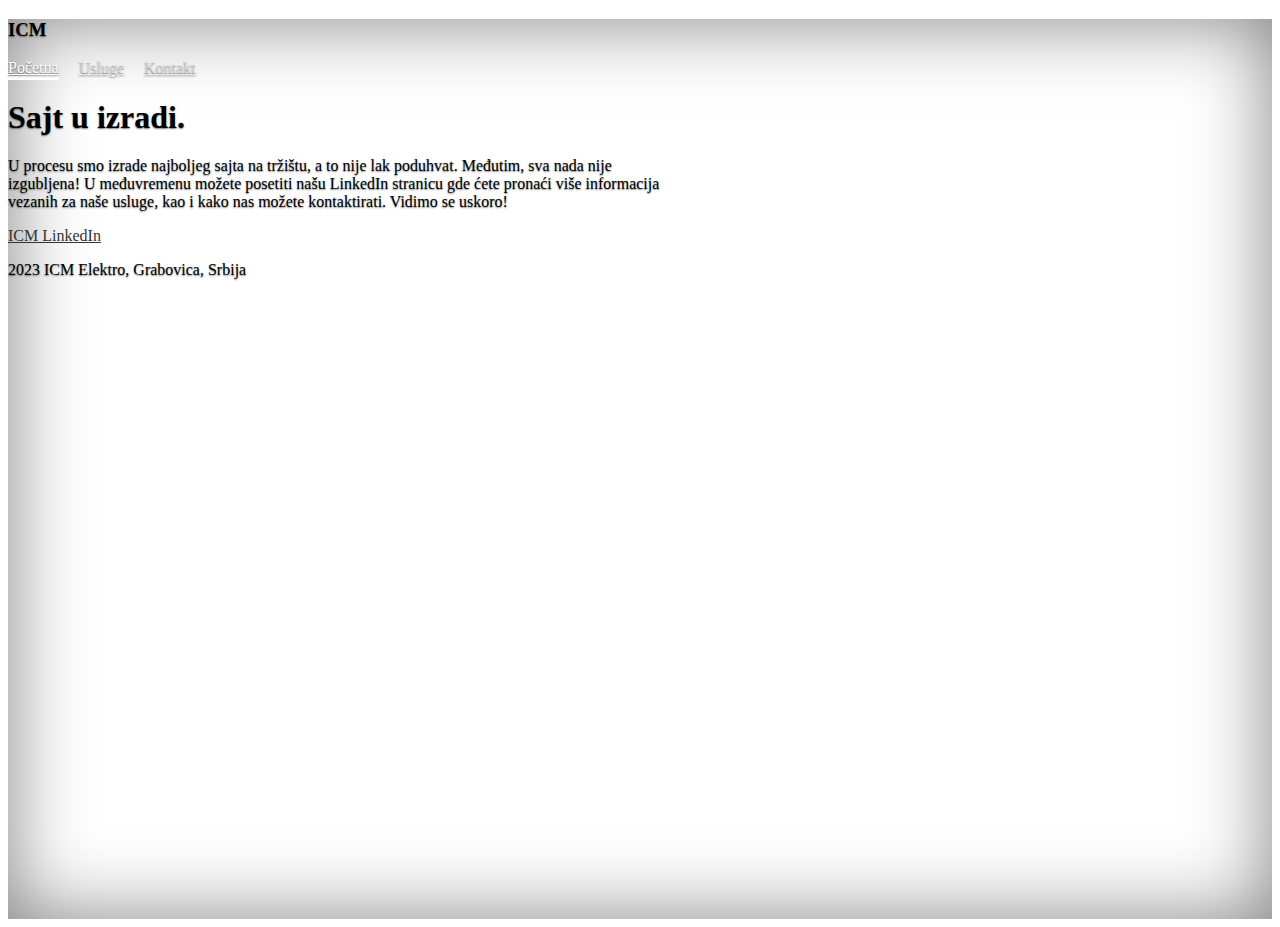
==== index.html @ aae8f2db "The Setup" ====
<!DOCTYPE html>
<html lang="sr"></html>
<head>
    <meta charset="UTF-8">
    <meta name="viewport" content="width=device-width, initial-scale=1.0">
    <title>ICM Elektro</title>

    <link href="https://cdn.jsdelivr.net/npm/bootstrap@5.3.0/dist/css/bootstrap.min.css" rel="stylesheet" integrity="sha384-9ndCyUaIbzAi2FUVXJi0CjmCapSmO7SnpJef0486qhLnuZ2cdeRhO02iuK6FUUVM" crossorigin="anonymous">

    <link rel="stylesheet" href="style.css">

</head>
<body class="d-flex h-1oo text-center text-bg-dark">
    <div class="cover-container d-flex w-100 h-100 p-3 mx-auto flex-column">
        <header class="mb-auto">
          <div>
            <h3 class="float-md-start mb-0">ICM</h3>
            <nav class="nav nav-masthead justify-content-center float-md-end">
              <a class="nav-link fw-bold py-1 px-0 active" aria-current="page" href="#">Početna</a>
              <a class="nav-link fw-bold py-1 px-0" href="#">Usluge</a>
              <a class="nav-link fw-bold py-1 px-0" href="#">Kontakt</a>
            </nav>
          </div>
        </header>
      
        <main class="px-3">
          <h1>Sajt u izradi.</h1>
          <p class="lead">U procesu smo izrade najboljeg sajta na tržištu, a to nije lak poduhvat. Međutim, sva nada nije izgubljena! U međuvremenu možete posetiti našu LinkedIn stranicu gde ćete pronaći više informacija vezanih za naše usluge, kao i kako nas možete kontaktirati. Vidimo se uskoro!</p>
          <p class="lead">
            <a href="#" class="btn btn-lg btn-light fw-bold border-white bg-white">ICM LinkedIn</a>
          </p>
        </main>
      
        <footer class="mt-auto text-white-50">
          <p>2023 ICM Elektro, Grabovica, Srbija</p>
        </footer>
      </div>

    <script src="https://cdn.jsdelivr.net/npm/bootstrap@5.3.0/dist/js/bootstrap.bundle.min.js" integrity="sha384-geWF76RCwLtnZ8qwWowPQNguL3RmwHVBC9FhGdlKrxdiJJigb/j/68SIy3Te4Bkz" crossorigin="anonymous"></script>
</body>
</html>
---- style.css ----
/*
 * Globals
 */
/* Custom default button */
.btn-light,
.btn-light:hover,
.btn-light:focus {
  color: #333;
  text-shadow: none; /* Prevent inheritance from `body` */
}

/*
 * Base structure
 */
body {
  text-shadow: 0 0.05rem 0.1rem rgba(0, 0, 0, 0.5);
  box-shadow: inset 0 0 5rem rgba(0, 0, 0, 0.5);
  height: 100vh;
}

.cover-container {
  max-width: 42em;
}

/*
 * Header
 */
.nav-masthead .nav-link {
  color: rgba(255, 255, 255, 0.5);
  border-bottom: 0.25rem solid transparent;
}

.nav-masthead .nav-link:hover,
.nav-masthead .nav-link:focus {
  border-bottom-color: rgba(255, 255, 255, 0.25);
}

.nav-masthead .nav-link + .nav-link {
  margin-left: 1rem;
}

.nav-masthead .active {
  color: #fff;
  border-bottom-color: #fff;
}

/*# sourceMappingURL=style.css.map */
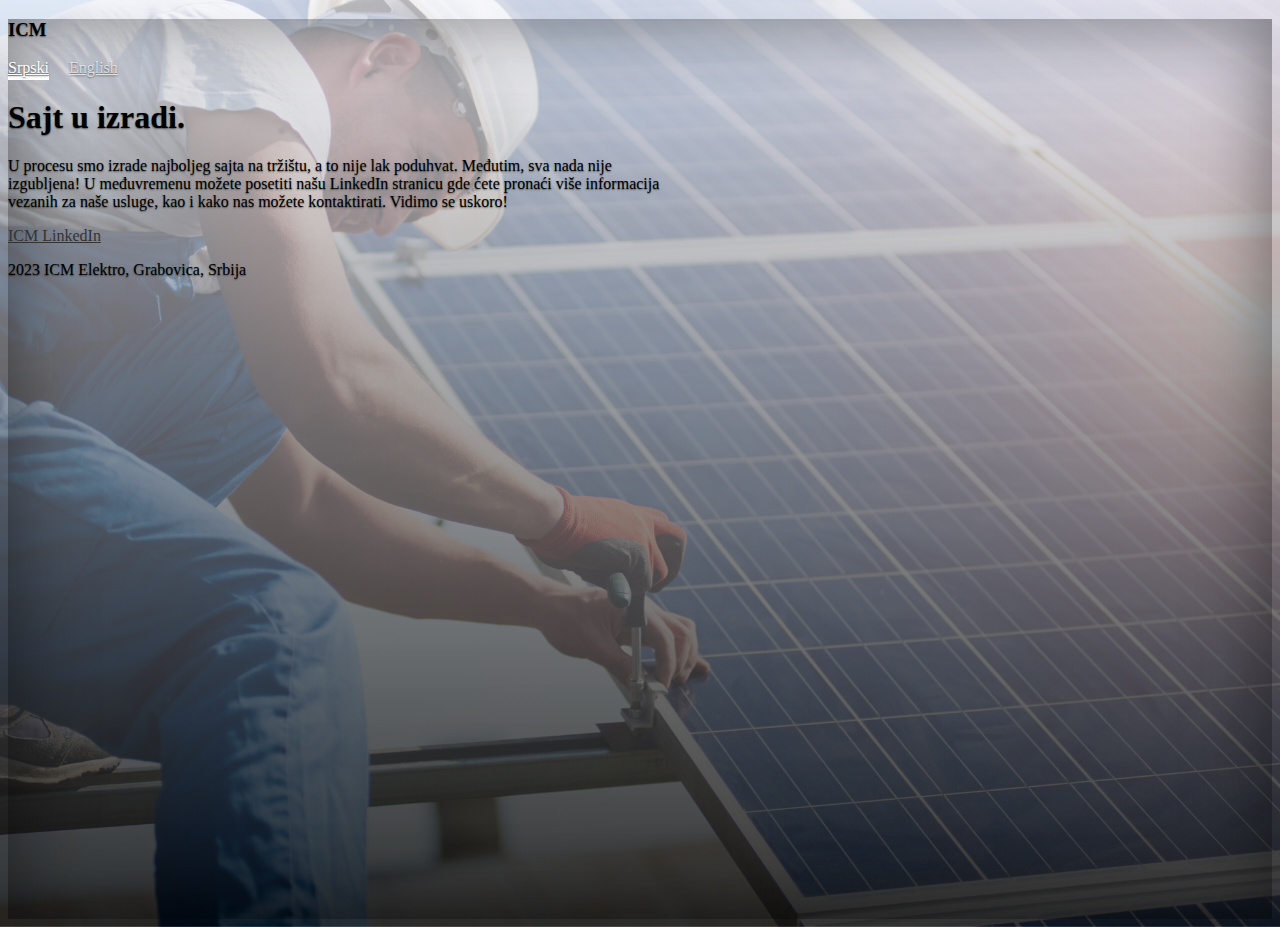
==== commit 572782bf: "Stylized cover" ====
--- a/index.html
+++ b/index.html
@@ -16,9 +16,8 @@
           <div>
             <h3 class="float-md-start mb-0">ICM</h3>
             <nav class="nav nav-masthead justify-content-center float-md-end">
-              <a class="nav-link fw-bold py-1 px-0 active" aria-current="page" href="#">Početna</a>
-              <a class="nav-link fw-bold py-1 px-0" href="#">Usluge</a>
-              <a class="nav-link fw-bold py-1 px-0" href="#">Kontakt</a>
+              <a class="nav-link fw-bold py-1 px-0 active" aria-current="page" href="#">Srpski</a>
+              <a class="nav-link fw-bold py-1 px-0" href="en/index.html">English</a>
             </nav>
           </div>
         </header>
@@ -27,7 +26,7 @@
           <h1>Sajt u izradi.</h1>
           <p class="lead">U procesu smo izrade najboljeg sajta na tržištu, a to nije lak poduhvat. Međutim, sva nada nije izgubljena! U međuvremenu možete posetiti našu LinkedIn stranicu gde ćete pronaći više informacija vezanih za naše usluge, kao i kako nas možete kontaktirati. Vidimo se uskoro!</p>
           <p class="lead">
-            <a href="#" class="btn btn-lg btn-light fw-bold border-white bg-white">ICM LinkedIn</a>
+            <a href="#" class="btn btn-lg btn-light fw-bold">ICM LinkedIn</a>
           </p>
         </main>
       
--- a/style.css
+++ b/style.css
@@ -16,6 +16,9 @@
   text-shadow: 0 0.05rem 0.1rem rgba(0, 0, 0, 0.5);
   box-shadow: inset 0 0 5rem rgba(0, 0, 0, 0.5);
   height: 100vh;
+  background-image: linear-gradient(to bottom, rgba(245, 246, 252, 0.7), rgba(0, 0, 0, 0.8)), url("img/cover_construction.jpeg");
+  background-size: cover;
+  background-position: center;
 }
 
 .cover-container {
@@ -25,14 +28,18 @@
 /*
  * Header
  */
+h3 {
+  color: var(--bs-danger);
+}
+
 .nav-masthead .nav-link {
-  color: rgba(255, 255, 255, 0.5);
+  color: rgba(255, 255, 255, 0.7);
   border-bottom: 0.25rem solid transparent;
 }
 
 .nav-masthead .nav-link:hover,
 .nav-masthead .nav-link:focus {
-  border-bottom-color: rgba(255, 255, 255, 0.25);
+  border-bottom-color: rgba(255, 255, 255, 0.5);
 }
 
 .nav-masthead .nav-link + .nav-link {
@@ -44,4 +51,11 @@
   border-bottom-color: #fff;
 }
 
+.lead .btn:hover,
+.lead .btn:focus {
+  background: var(--bs-danger);
+  color: white;
+  border-color: var(--bs-danger);
+}
+
 /*# sourceMappingURL=style.css.map */
